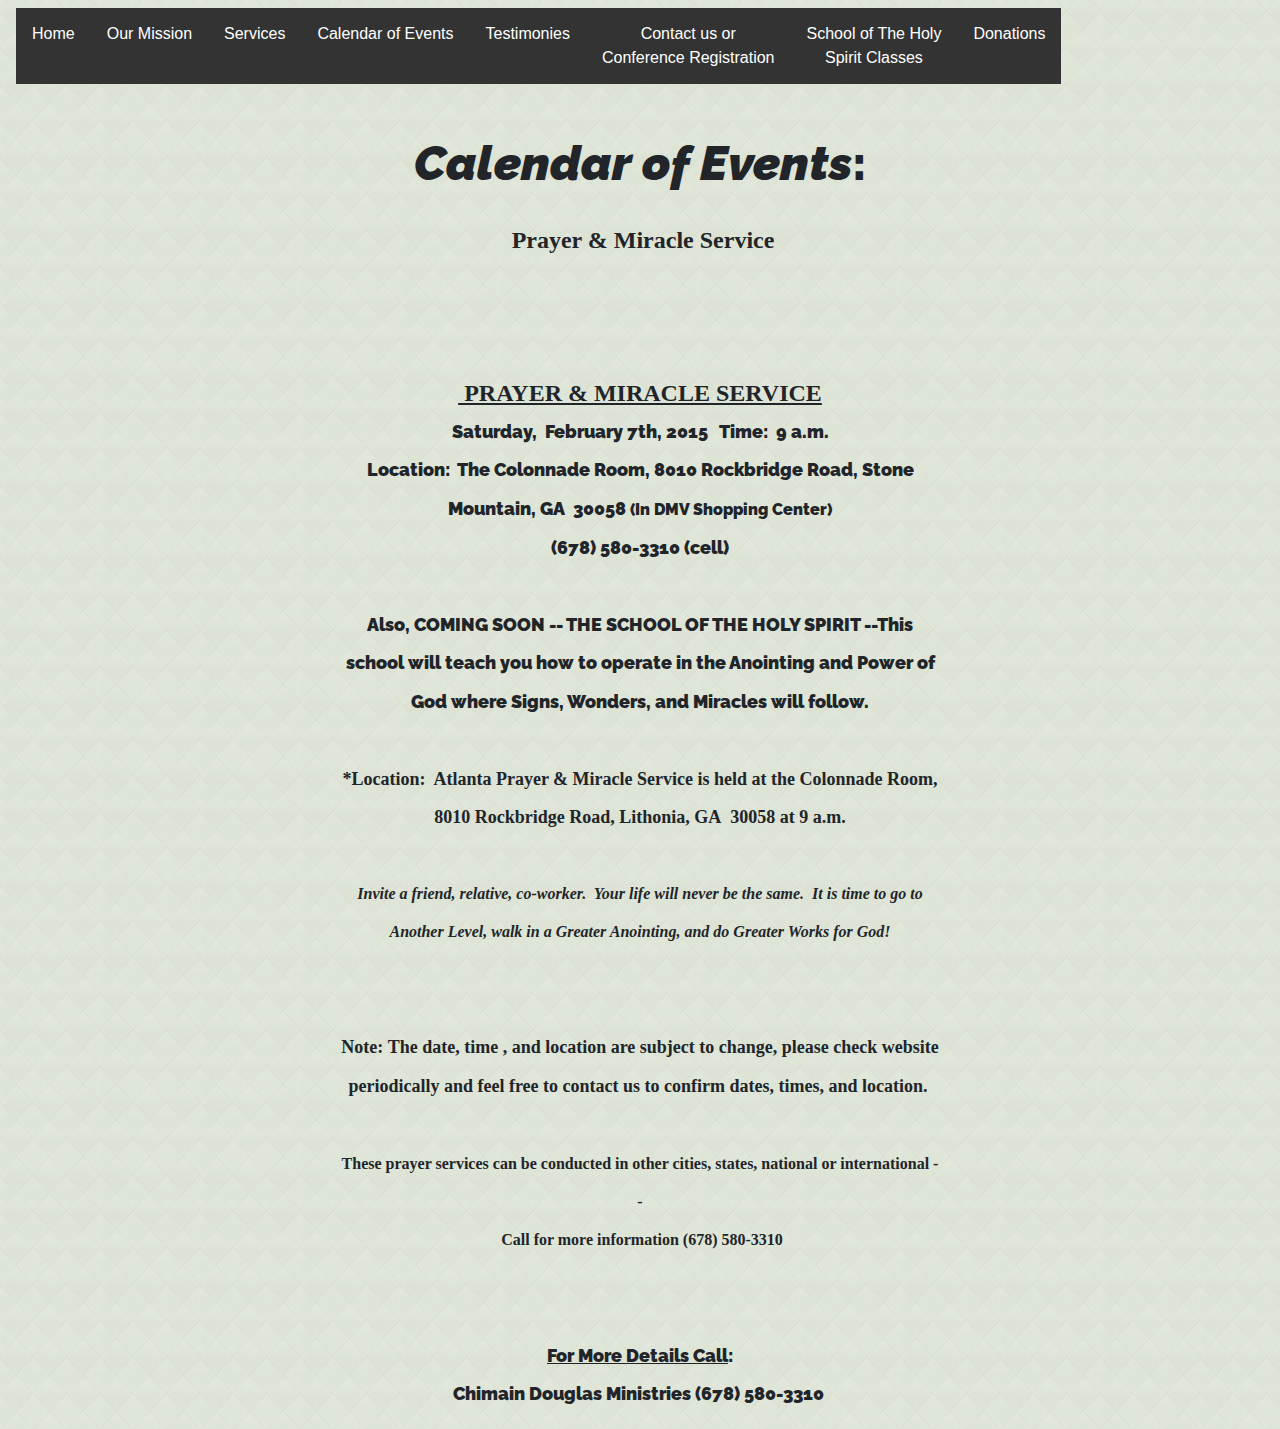
==== calendar.html @ e7bfa883 "First site upload" ====
<html lang="en">
<head>
	<meta charset="UTF-8">
	<title>Calendar of Events</title>
	<link rel="stylesheet" href="styles/styles.css">
	<link rel="stylesheet" href="https://stackpath.bootstrapcdn.com/bootstrap/4.3.1/css/bootstrap.min.css">
</head>
<body>

<div class="navbar">

	<div class="navigation">
		<ul>
			<li><a href="index.html">Home</a></li>
			<li><a href="mission.html">Our Mission</a></li>
			<li><a href="services.html">Services</a></li>
			<li><a href="calendar.html">Calendar of Events</a></li>
			<li><a href="testimonies.html">Testimonies</a></li>
			<li><a href="contact.html">Contact us or <br> Conference Registration</a></li>
			<li><a href="classes.html">School of The Holy <br> Spirit Classes</a></li>
			<li><a href="donations.html">Donations</a></li>

		</ul>
	</div>
</div>

	<div class="our-content">
		<p><div align="center"><strong><font size="5"><font size="7"><em>Calendar of Events</em>:<br /><font face="georgia,palatino"
         size="5"><br />&nbsp;Prayer &amp; Miracle Service<br /></font></font></font></strong><strong><br /><br /><br /><font face="arial
         black,avant garde" size="5"><u>&nbsp;PRAYER &amp; MIRACLE SERVICE<br /></u></font></strong><font size="4">Saturday,&nbsp;&nbsp;February
         7th, 2015&nbsp;&nbsp; Time:&nbsp; 9 a.m.</font></div><div align="center"><font size="4">Location:&nbsp; The Colonnade Room,
         8010 Rockbridge Road, Stone Mountain, GA&nbsp; 30058 <font size="3">(In DMV Shopping Center)</font><br />(678) 580-3310 (cell)<br
         /><br />Also, COMING SOON -- THE SCHOOL OF THE HOLY SPIRIT --This school will teach you how to operate in the Anointing and
         Power of God where Signs, Wonders, and Miracles will follow.<br /></font><font face="book antiqua,palatino" size="3"><font
         size="4"><strong><br />*Location:&nbsp; Atlanta Prayer &amp;&nbsp;Miracle Service is held at the Colonnade Room, 8010 Rockbridge
         Road, Lithonia, GA&nbsp; 30058 at 9 a.m.<br />&nbsp;</strong><strong><br /><em><font size="3">Invite a friend, relative, co-worker.&nbsp;
         Your life will never be the same.&nbsp; It is time to go to Another Level,&nbsp;walk in&nbsp;a Greater Anointing, and&nbsp;do
         Greater Works for God!<br /><br /></font></em><br />Note:&nbsp;The date, time , and location are subject to change, please
         check website periodically and feel free to contact us to confirm dates, times, and location.</strong></font><strong>&nbsp;<br
         /><br /></strong><font face="book antiqua,palatino"><strong>These prayer services can be conducted in other cities, states,
         national or international --<br />&nbsp;Call for more information (678) 580-3310<br /></strong></font><br /></font></div><div><font
         size="4"></font></div><div><font size="4"><div align="center"><div><font size="4"><u><strong><br />For More Details Call</strong></u>:</font></div><div><font
         size="4"></font></div><div><font size="4">Chimain Douglas Ministries (678) 580-3310&nbsp; </font></div></div></font><font
         size="5"></font><!--"''"--></div>
      </p>





	</div>
---- styles/styles.css ----
@import url('http://fonts.googleapis.com/css?family=Raleway');

body {
	font-family: 'Raleway', sans-serif;
	font-weight: 900;
	line-height: 2.3em;
	background-image: url("../images/beige-tiles.png");
}

.our-content {
	font-family: 'Raleway', sans-serif;
	font-weight: 900;
	max-width: 600px;
	margin: auto;
	line-height: 2.4em;
	padding-top: 20px;
}


button:hover {
	background-color: orange;
}

ul {
	list-style-type: none;
	margin: 0;
	padding: 0;
	overflow: hidden;
	background-color: #333;
}

li {
	float: left;
}

li a {
	display: block;
	color: white;
	text-align: center;
	padding: 14px 16px;
	text-decoration: none;
}

li a:hover {
	background-color: #111;
}



/* navbar class from new birth see site again for details */
.header_bottom {
    padding: 0 45px;
    background-color: #fff;
    -webkit-transition: all .2s ease 0s;
    -moz-transition: all .2s ease 0s;
    -o-transition: all .2s ease 0s;
    transition: all .2s ease 0s;
}

/* how to make navbar transparent 

(or try <div class="navbar">
// your navbar content
</div> ?) 


*/
.navbar-inner {
    background:transparent;
}

.navbar.transparent.navbar-inverse .navbar-inner {
    border-width: 0px;
    -webkit-box-shadow: 0px 0px;
    box-shadow: 0px 0px;
    background-color: rgba(0,0,0,0.0);
    background-image: -webkit-gradient(linear, 50.00% 0.00%, 50.00% 100.00%, color-stop( 0% , rgba(0,0,0,0.00)),color-stop( 100% , rgba(0,0,0,0.00)));
    background-image: -webkit-linear-gradient(270deg,rgba(0,0,0,0.00) 0%,rgba(0,0,0,0.00) 100%);
    background-image: linear-gradient(180deg,rgba(0,0,0,0.00) 0%,rgba(0,0,0,0.00) 100%);
}
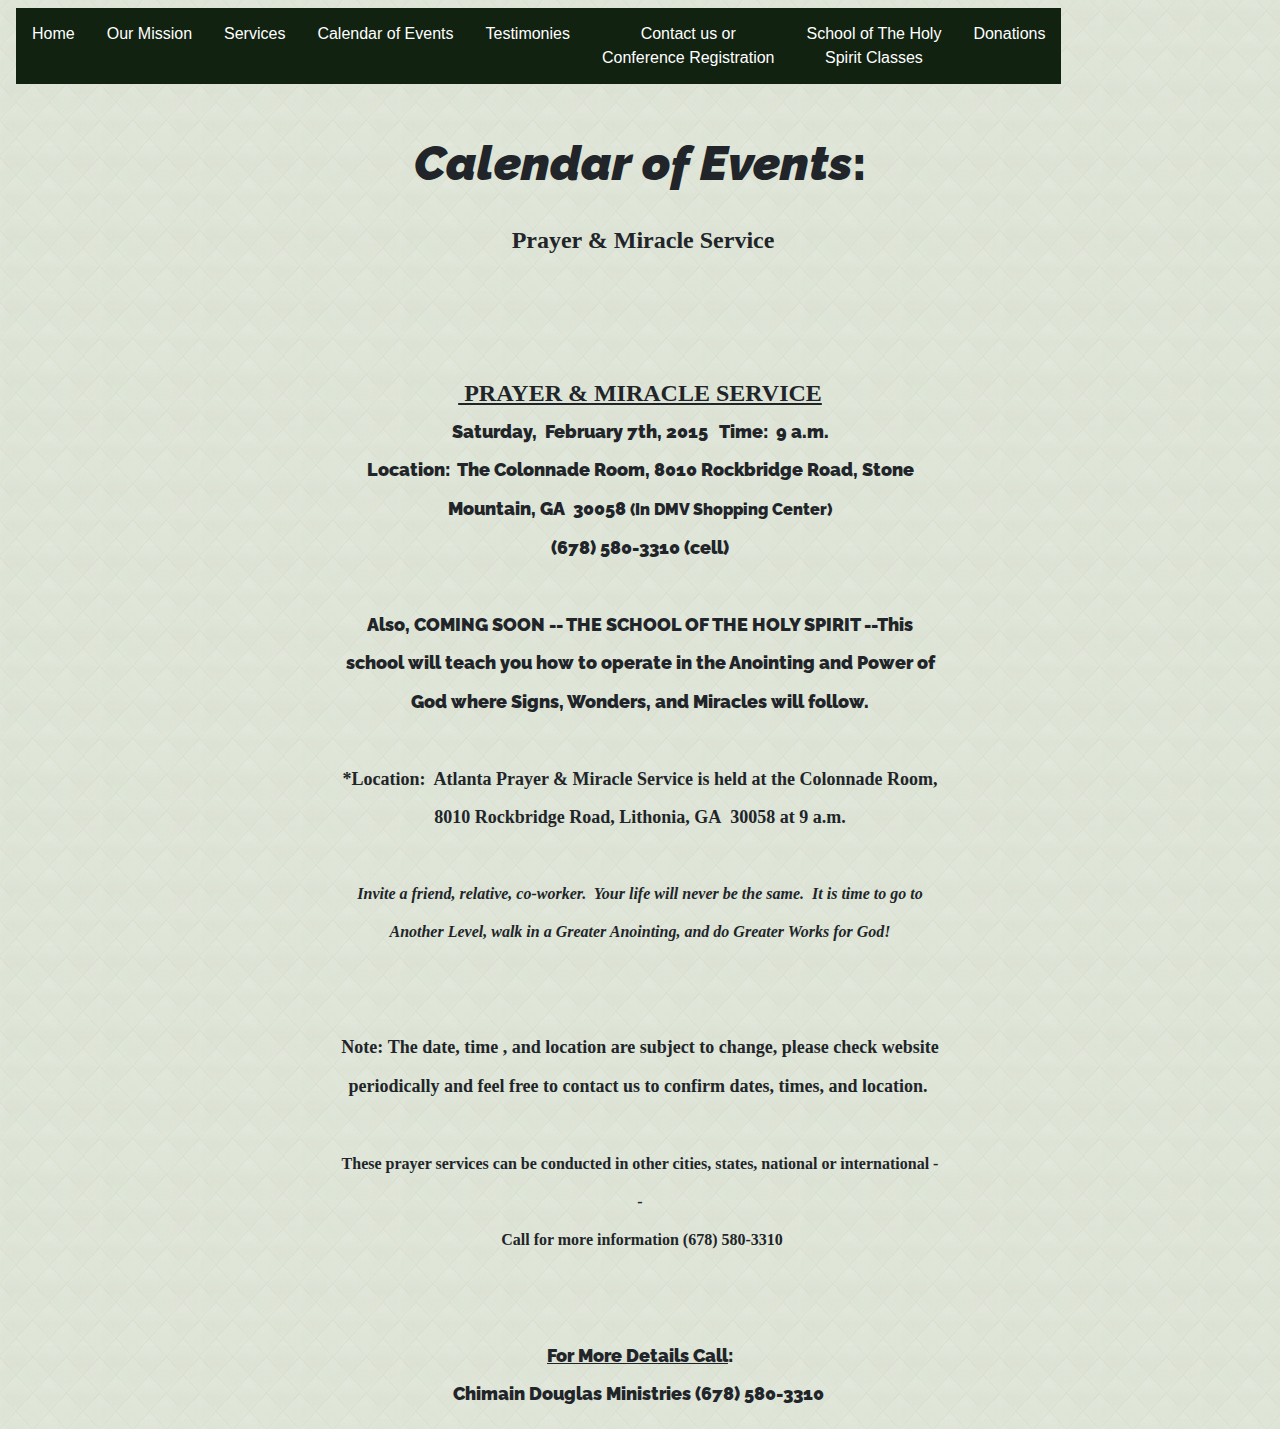
==== commit 13506003: "Added in 'scroll to top' feature" ====
--- a/calendar.html
+++ b/calendar.html
@@ -6,23 +6,23 @@
 	<link rel="stylesheet" href="https://stackpath.bootstrapcdn.com/bootstrap/4.3.1/css/bootstrap.min.css">
 </head>
 <body>
+	<button onclick="topFunction()" id="myBtn" title="Go to top">^</button>
+	<div class="navbar">
 
-<div class="navbar">
+		<div class="navigation">
+			<ul>
+				<li><a href="index.html">Home</a></li>
+				<li><a href="mission.html">Our Mission</a></li>
+				<li><a href="services.html">Services</a></li>
+				<li><a href="calendar.html">Calendar of Events</a></li>
+				<li><a href="testimonies.html">Testimonies</a></li>
+				<li><a href="contact.html">Contact us or <br> Conference Registration</a></li>
+				<li><a href="classes.html">School of The Holy <br> Spirit Classes</a></li>
+				<li><a href="donations.html">Donations</a></li>
 
-	<div class="navigation">
-		<ul>
-			<li><a href="index.html">Home</a></li>
-			<li><a href="mission.html">Our Mission</a></li>
-			<li><a href="services.html">Services</a></li>
-			<li><a href="calendar.html">Calendar of Events</a></li>
-			<li><a href="testimonies.html">Testimonies</a></li>
-			<li><a href="contact.html">Contact us or <br> Conference Registration</a></li>
-			<li><a href="classes.html">School of The Holy <br> Spirit Classes</a></li>
-			<li><a href="donations.html">Donations</a></li>
-
-		</ul>
+			</ul>
+		</div>
 	</div>
-</div>
 
 	<div class="our-content">
 		<p><div align="center"><strong><font size="5"><font size="7"><em>Calendar of Events</em>:<br /><font face="georgia,palatino"
@@ -44,8 +44,26 @@
          size="5"></font><!--"''"--></div>
       </p>
 
+	</div>
+   <script>
+      // When the user scrolls down 20px from the top of the document, show the button
+      window.onscroll = function() {scrollFunction()};
 
+      function scrollFunction() {
+        if (document.body.scrollTop > 20 || document.documentElement.scrollTop > 20) {
+          document.getElementById("myBtn").style.display = "block";
+        } else {
+          document.getElementById("myBtn").style.display = "none";
+        }
+      }
 
+      // When the user clicks on the button, scroll to the top of the document
+      function topFunction() {
+        document.body.scrollTop = 0;
+        document.documentElement.scrollTop = 0;
+      }
+   </script>
 
-
-	</div>+	
+	</body>
+	</html>--- a/styles/styles.css
+++ b/styles/styles.css
@@ -26,7 +26,15 @@
 	margin: 0;
 	padding: 0;
 	overflow: hidden;
-	background-color: #333;
+	background-color: #121;
+}
+
+ul.a {
+	list-style-type: none;
+	margin: 0;
+	padding: 0;
+	overflow: hidden;
+	background-color: transparent;
 }
 
 li {
@@ -65,6 +73,14 @@
 
 
 */
+.navbar {
+   background-color: transparent;
+   background: transparent;
+   border-color: transparent;
+}
+
+.navbar li { color: #000 } 
+
 .navbar-inner {
     background:transparent;
 }
@@ -79,6 +95,25 @@
     background-image: linear-gradient(180deg,rgba(0,0,0,0.00) 0%,rgba(0,0,0,0.00) 100%);
 }
 
+#myBtn {
+  display: none;
+  position: fixed;
+  bottom: 20px;
+  right: 30px;
+  z-index: 99;
+  font-size: 18px;
+  border: none;
+  outline: none;
+  background-color: grey;
+  color: white;
+  cursor: pointer;
+  padding: 15px;
+  border-radius: 4px;
+}
+
+#myBtn:hover {
+  background-color: #555;
+}
 
 
 
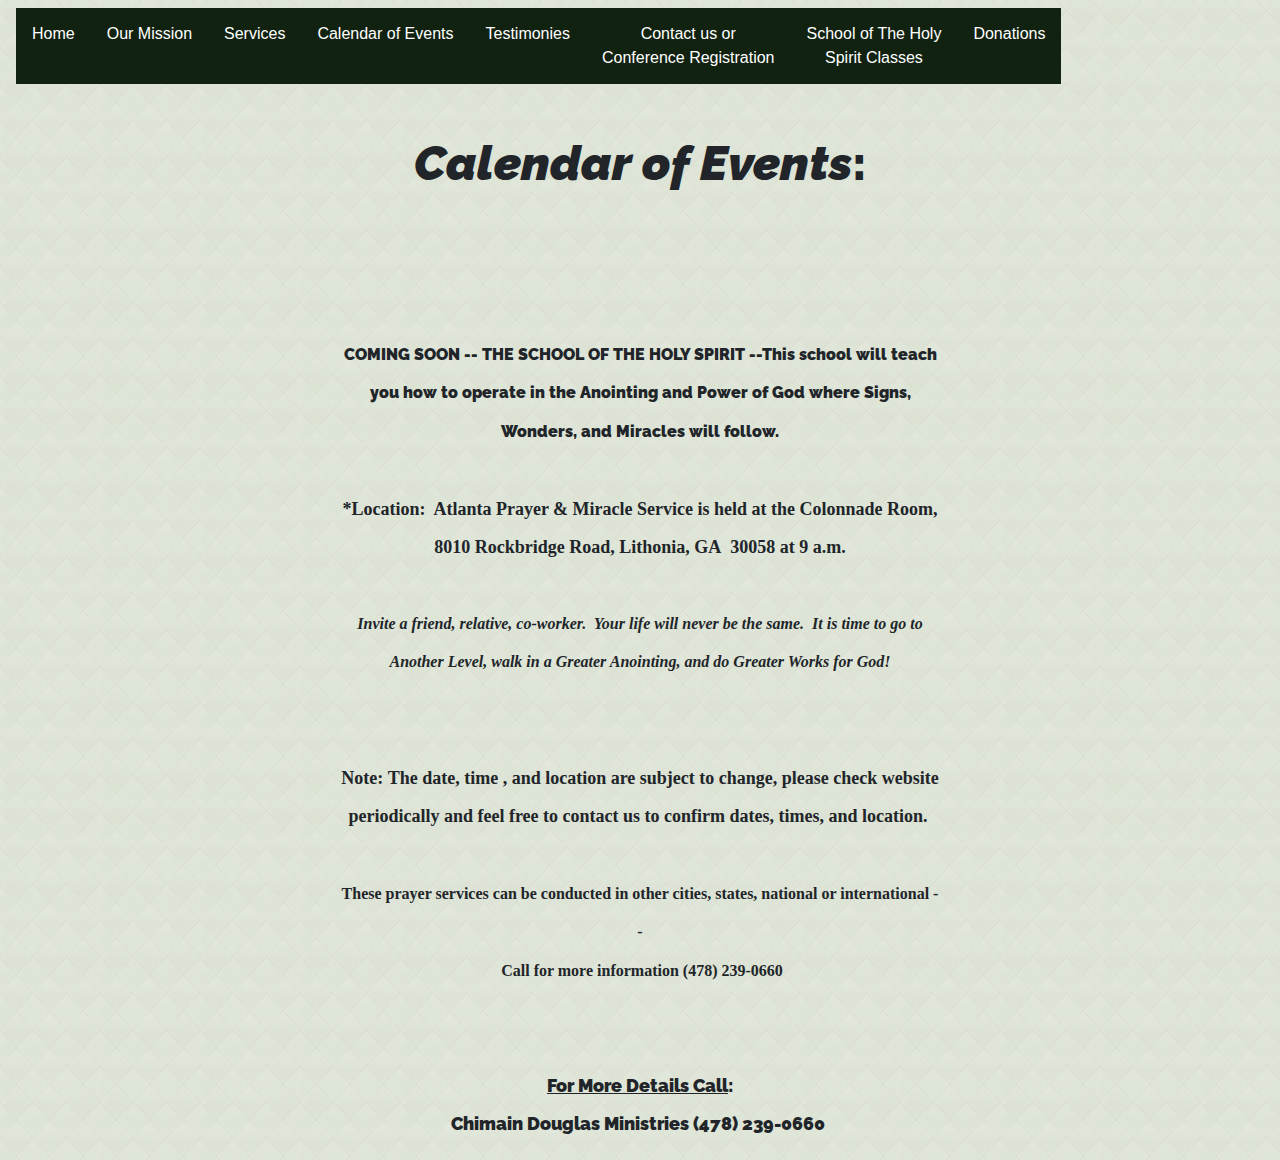
==== commit 971e6b34: "updates" ====
--- a/calendar.html
+++ b/calendar.html
@@ -25,12 +25,7 @@
 	</div>
 
 	<div class="our-content">
-		<p><div align="center"><strong><font size="5"><font size="7"><em>Calendar of Events</em>:<br /><font face="georgia,palatino"
-         size="5"><br />&nbsp;Prayer &amp; Miracle Service<br /></font></font></font></strong><strong><br /><br /><br /><font face="arial
-         black,avant garde" size="5"><u>&nbsp;PRAYER &amp; MIRACLE SERVICE<br /></u></font></strong><font size="4">Saturday,&nbsp;&nbsp;February
-         7th, 2015&nbsp;&nbsp; Time:&nbsp; 9 a.m.</font></div><div align="center"><font size="4">Location:&nbsp; The Colonnade Room,
-         8010 Rockbridge Road, Stone Mountain, GA&nbsp; 30058 <font size="3">(In DMV Shopping Center)</font><br />(678) 580-3310 (cell)<br
-         /><br />Also, COMING SOON -- THE SCHOOL OF THE HOLY SPIRIT --This school will teach you how to operate in the Anointing and
+		<p><div align="center"><strong><font size="5"><font size="7"><em>Calendar of Events</em>:<br /></font></font></font></strong><strong><br /><br /><br /><br />COMING SOON -- THE SCHOOL OF THE HOLY SPIRIT --This school will teach you how to operate in the Anointing and
          Power of God where Signs, Wonders, and Miracles will follow.<br /></font><font face="book antiqua,palatino" size="3"><font
          size="4"><strong><br />*Location:&nbsp; Atlanta Prayer &amp;&nbsp;Miracle Service is held at the Colonnade Room, 8010 Rockbridge
          Road, Lithonia, GA&nbsp; 30058 at 9 a.m.<br />&nbsp;</strong><strong><br /><em><font size="3">Invite a friend, relative, co-worker.&nbsp;
@@ -38,9 +33,9 @@
          Greater Works for God!<br /><br /></font></em><br />Note:&nbsp;The date, time , and location are subject to change, please
          check website periodically and feel free to contact us to confirm dates, times, and location.</strong></font><strong>&nbsp;<br
          /><br /></strong><font face="book antiqua,palatino"><strong>These prayer services can be conducted in other cities, states,
-         national or international --<br />&nbsp;Call for more information (678) 580-3310<br /></strong></font><br /></font></div><div><font
+         national or international --<br />&nbsp;Call for more information (478) 239-0660<br /></strong></font><br /></font></div><div><font
          size="4"></font></div><div><font size="4"><div align="center"><div><font size="4"><u><strong><br />For More Details Call</strong></u>:</font></div><div><font
-         size="4"></font></div><div><font size="4">Chimain Douglas Ministries (678) 580-3310&nbsp; </font></div></div></font><font
+         size="4"></font></div><div><font size="4">Chimain Douglas Ministries (478) 239-0660&nbsp; </font></div></div></font><font
          size="5"></font><!--"''"--></div>
       </p>
 
